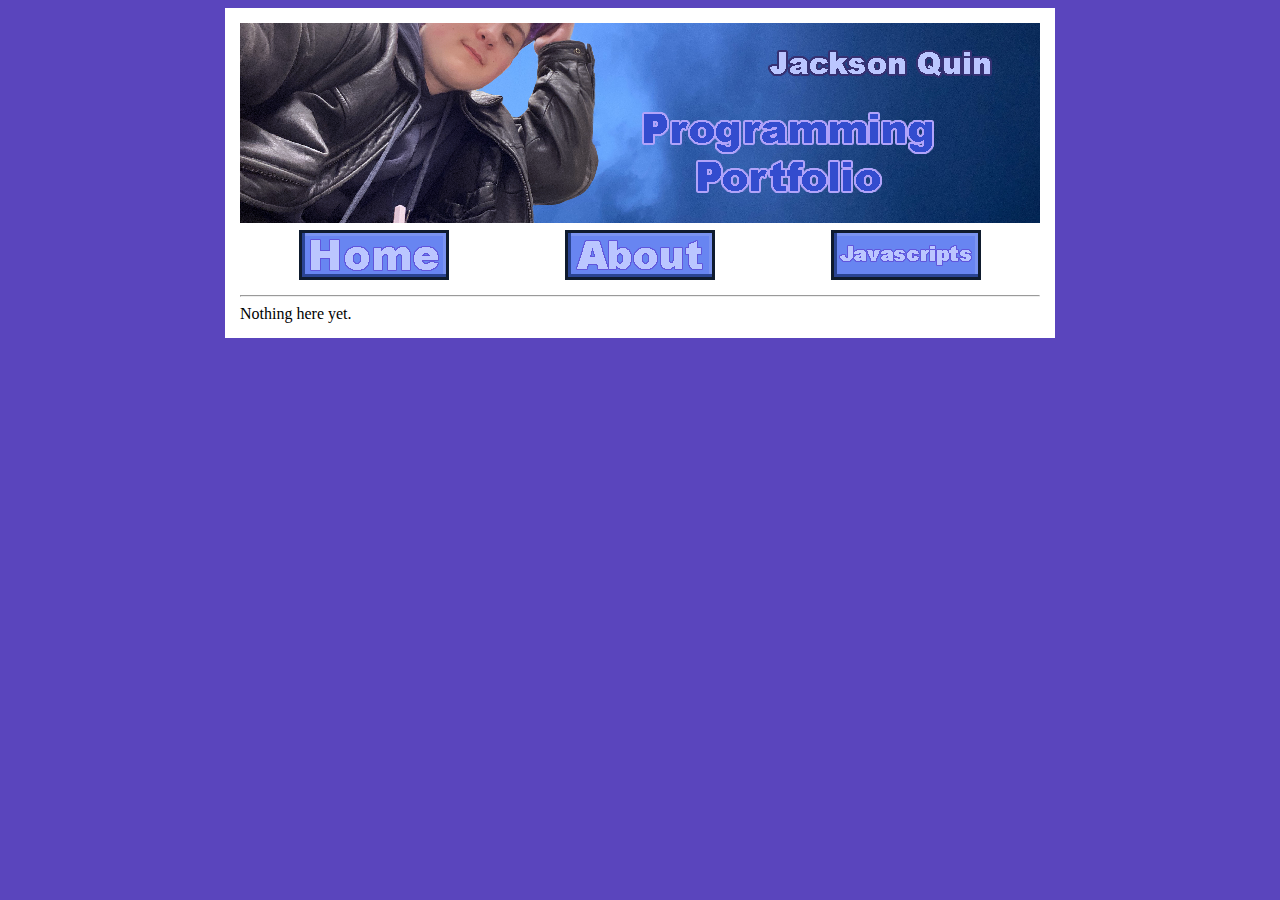
==== javascripts.html @ f40b9dc9 "Add files via upload" ====
<!DOCTYPE html>
<html>
    <head>
        <meta charset="utf-8">
        <title>Javascripts</title>
        <link rel="stylesheet" href="mystyle.css">
        <style>
            .body {
                background-color: #5a45bd;
            }
            .foreground {
                background-color: #ffffff;
                width: 800px;
                overflow-y: auto;
                overflow-x: hidden;
                margin: auto;
                padding: 15px;
            }
            hr {
                color: rgb(33, 8, 220);
            }
        </style>
    </head>
    <body class="body">
        <div class="foreground">
        <!--Banner and nav buttons-->
        <img src="images/banner.png" alt="Blue banner conntaining picture of person with text that reads &quot;Jackson Quin Programming Portfolio.&quot;">
        <table width="800px"> 
            <tr>
                <td width: 200px; align="center">
                    <a href="index.html"><img src="images/homebutton.png" alt="Home Button"></a>
                </td>
                <td width: 200px; align="center">
                    <a href=about.html><img src="images/aboutbutton.png" alt="About Page Button"></a>
                </td>
                <td width: 200px; align="center">
                     <a href=javascripts.html><img src="images/javascriptsbutton.png" alt="Javascripts Page Button"></a>
                </td>
             </tr>
        </table>   
        <hr>
        <!--End banner and nav buttons-->
Nothing here yet.
        </div>
    </body>    
</html>
---- mystyle.css ----
h1 {
    color: rgb(100,40,170);
}
h3 {
    color: rgb(48, 151, 236)
}
/* This will effect all the pages this stylesheet is linked in to */
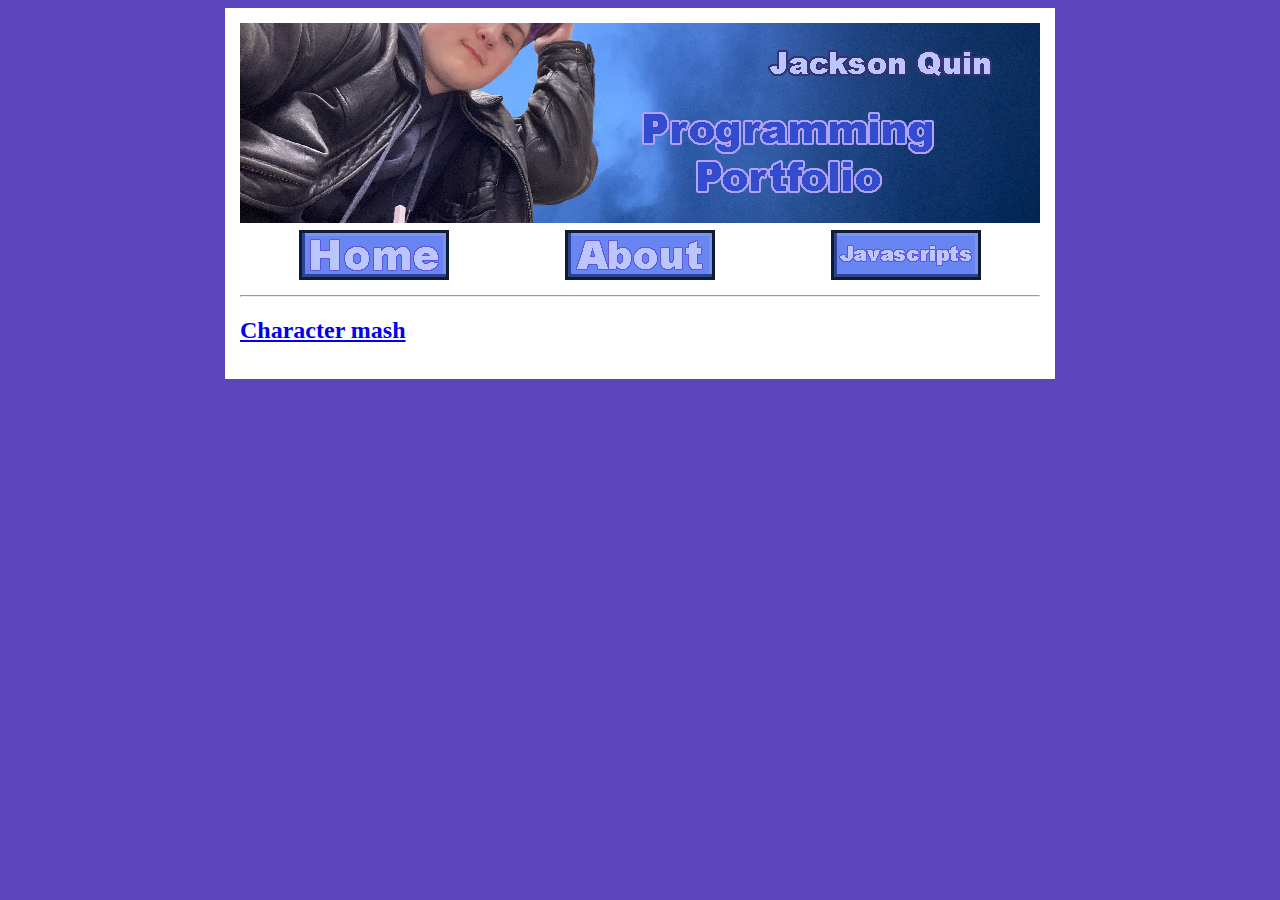
==== commit 0c3eb096: "Add files via upload" ====
--- a/javascripts.html
+++ b/javascripts.html
@@ -40,7 +40,8 @@
         </table>   
         <hr>
         <!--End banner and nav buttons-->
-Nothing here yet.
+<h2><a href="https://www.khanacademy.org/computer-programming/bitmoji-mash/6266687152898048">Character mash</a></h2>
+<script src="https://www.khanacademy.org/computer-programming/bitmoji-mash/6266687152898048/embed.js?editor=no&buttons=no&author=no&embed=yes"></script><p></p>
         </div>
     </body>    
 </html>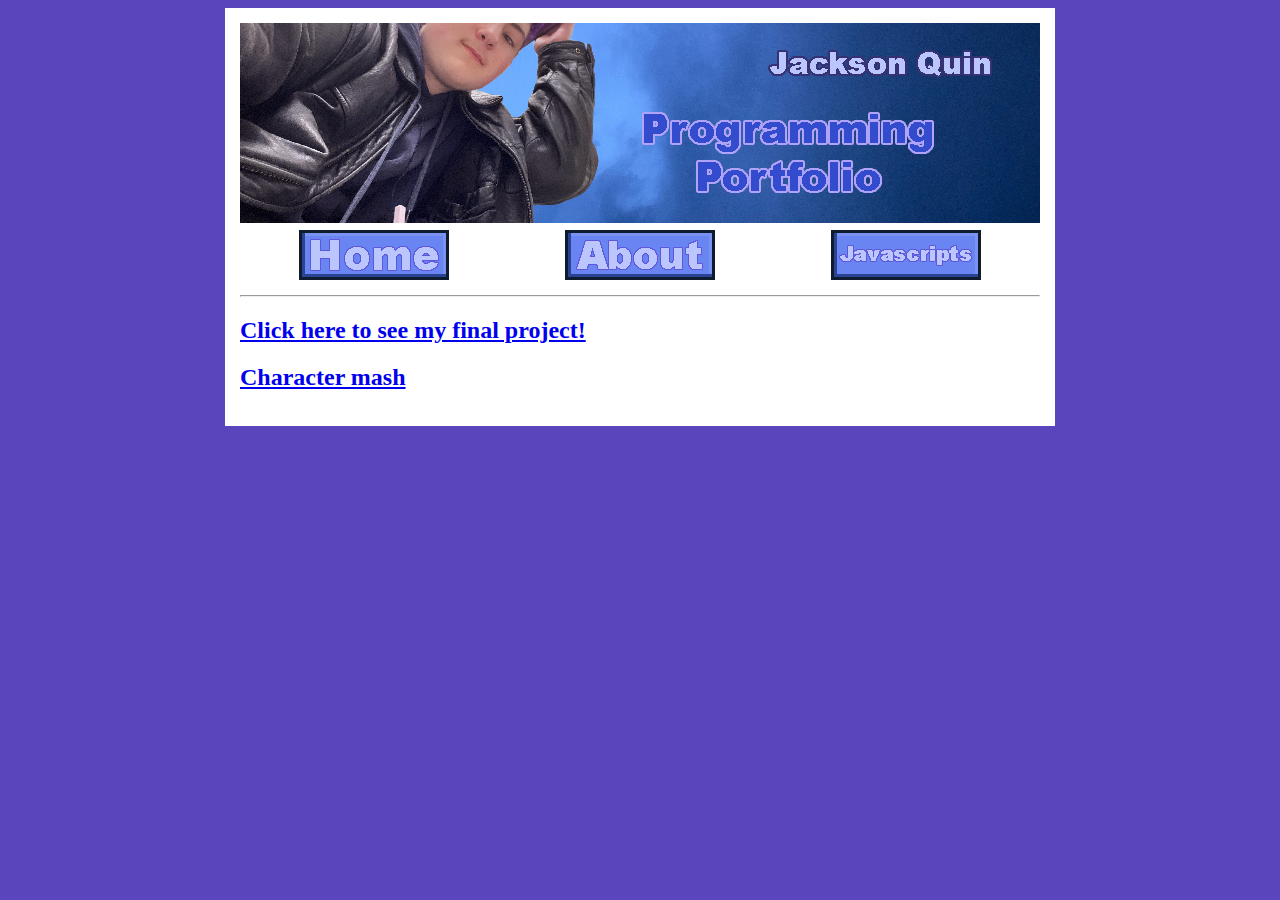
==== commit e05bfacf: "Update javascripts.html" ====
--- a/javascripts.html
+++ b/javascripts.html
@@ -40,8 +40,9 @@
         </table>   
         <hr>
         <!--End banner and nav buttons-->
+<h2><a href="finalproject.html">Click here to see my final project!</a></h2>           
 <h2><a href="https://www.khanacademy.org/computer-programming/bitmoji-mash/6266687152898048">Character mash</a></h2>
 <script src="https://www.khanacademy.org/computer-programming/bitmoji-mash/6266687152898048/embed.js?editor=no&buttons=no&author=no&embed=yes"></script><p></p>
         </div>
     </body>    
-</html>+</html>
